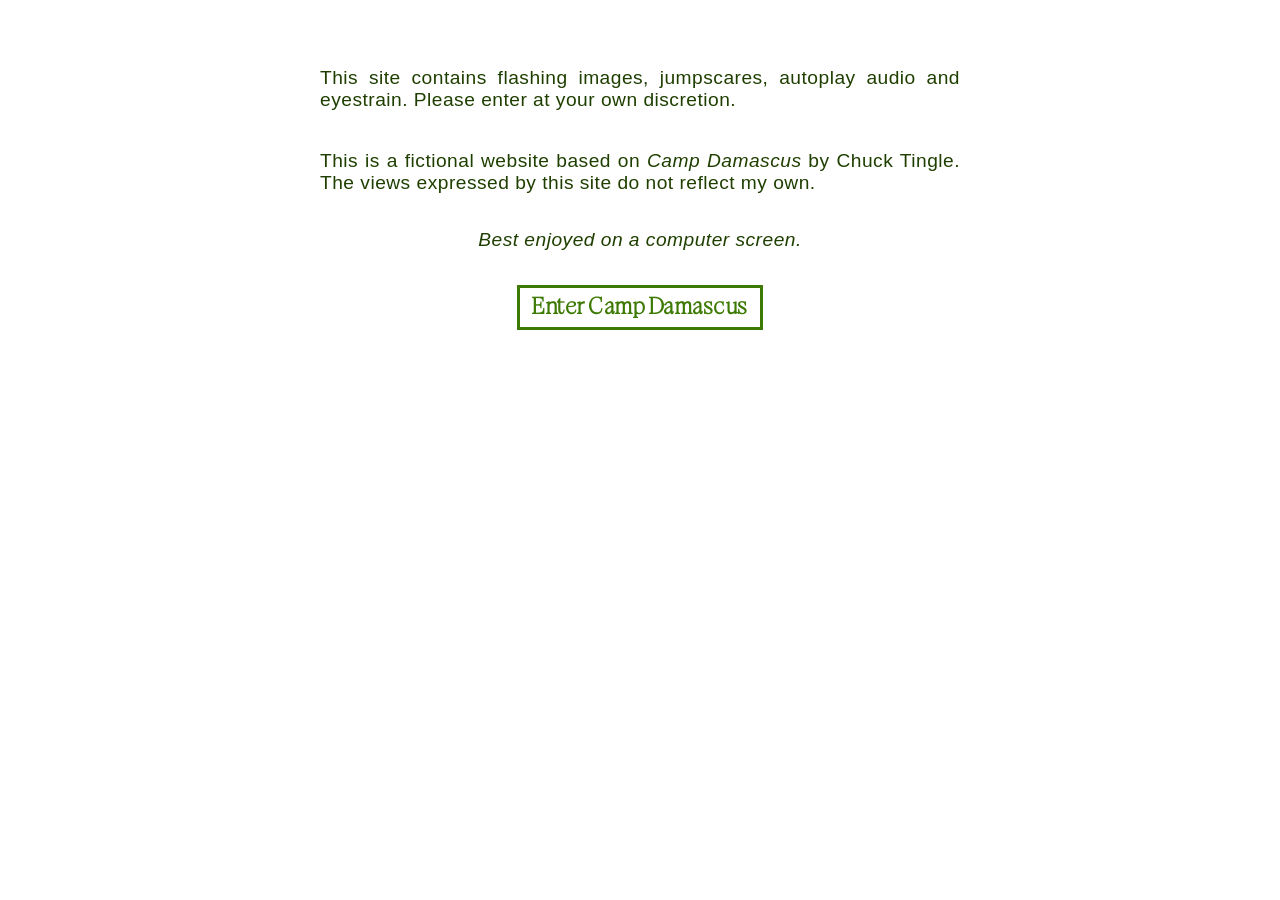
==== index.html @ c9fe2380 "initial commit" ====
<!DOCTYPE html>
<html lang="en">

<head>
    <meta charset="UTF-8">
    <meta name="viewport" content="width=device-width, initial-scale=1.0">
    <title>Enter Camp Damascus</title>
    <link rel="stylesheet" href="style.css">
    <script src="main.js"></script>
</head>

<body>
    <main>
        <div class="enter-text">
            <p>This site contains flashing images, jumpscares, autoplay audio and eyestrain. Please enter at your own
                discretion.</p>
            <p>This is a fictional website based on <i>Camp Damascus</i> by Chuck Tingle. The views expressed by this
                site do not reflect my own.</p>
            <p style="margin: 1rem auto;"><i>Best enjoyed on a computer screen.</i></p>
            <br>
            <a class="enter" href="home.html" onmouseover="playBuzz()" onmouseleave="stopBuzz()">Enter Camp Damascus</a>
            <audio id="buzz" src="audio/fly-buzz.mp3" ></audio>

        </div>
    </main>
</body>

</html>
---- style.css ----
/* GLOBAL */
:root {
  --background: #ffffff;
  --accent-bg: rgb(233, 237, 225);
  --text: rgb(31, 63, 0);
  --accent: rgb(61, 122, 4);
  --sin: rgba(131, 122, 105, 0.526);
}

@font-face {
  font-family: stokeda;
  src: url(fonts/Stokeda\ DEMO\ VERSION.ttf);
}

html {
  scroll-behavior: smooth;
  scroll-padding-top: 8rem;
}

p {
  font-family: Arial, Helvetica, sans-serif;
  font-size: 1.2rem;
  letter-spacing: 0.03rem;
  color: var(--text);
  text-align: justify;
}

h1,
h2 {
  font-family: stokeda;
  color: var(--accent);
  letter-spacing: 0.1rem;
}

a {
  text-decoration: none;
  color: var(--text);
  letter-spacing: 0.03rem;
}

a:hover {
  color: var(--accent);
}

header {
  background-color: var(--background);
  position: sticky;
  top: 0;
  display: flex;
  border-bottom: 2px dotted var(--accent);
  z-index: 20;
}

nav {
  display: flex;
  font-family: Arial, Helvetica, sans-serif;
}

body,
html {
  background-color: var(--background);
  margin: 0 auto;
  max-width: 80rem;
}

blockquote {
  font-family: stokeda;
  color: var(--accent);
  font-size: 1.2rem;
  letter-spacing: 0.1rem;
  font-style: italic;
  font-weight: 1000;
  text-align: center;
  padding: 2rem;
}

img {
  width: 100%;
}

figcaption {
  font-family: Arial, Helvetica, sans-serif;
  letter-spacing: 0.01rem;
  color: var(--text);
  text-align: end;
}

footer {
    background-color: var(--accent-bg);
    padding: 2rem;
    margin-top: 2rem;
    border-top: dotted 2px var(--text);
}

/* ENTER */
.enter-text {
  margin: auto;
  padding: 3rem;
  align-content: center;
  display: flex;
  flex-direction: column;
  text-align: justify;
  max-width: 40rem;
}

.enter {
  margin: auto;
  font-family: stokeda;
  font-size: 1.5rem;
  text-decoration: none;
  color: var(--accent);
  border: solid;
  padding: 0.4rem 0.8rem 0.2rem;
  font-weight: bolder;
  transition-duration: 0.2s;
}

@keyframes pulse {
  0%,
  100% {
    animation-timing-function: ease-in;
  }
  50% {
    transform: scale(1.1);
  }
}

.enter:hover {
  animation: pulse 1.5s infinite;
  box-shadow: rgb(137, 200, 255) 0px 0px 10px;
}

/* HOME */

.logo {
  margin-left: 1rem;
  margin-right: 4rem;
  width: fit-content;
}

.desktop-nav {
      margin-left: 3rem;
  margin-right: 1rem;
  width: 100%;
  justify-content: space-around;
  align-items: center;
}

#hb-menu {
    margin: 3rem;
    font-size: 1.8rem;
    align-self: center;
    position: absolute;
    right: 0;
    cursor: pointer;
    color: var(--text);
}

#hb-menu:hover {
    transition-duration: .2s;
    color: var(--accent);
}

.mobile-nav {
    position: fixed;
    flex-direction: column;
    background-color: var(--accent-bg);
    height: fit-content;
    z-index: 10;
    width: calc(50vw - 2rem);
    right: 0;
    margin-top: -300px;
    overflow-x: hidden;
    padding: 1rem;
    box-shadow: var(--sin) -1px 0px 30px;
    transition-duration: .5s;
}

.mobile-nav > a {
    border-bottom: dotted 2px;
    padding: 1rem;
}

.tagline {
  margin-top: -1.5rem;
  letter-spacing: 0.1rem;
  font-size: 0.9rem;
  text-align: right;
}

#hero-section {
  padding: 2rem;
  display: grid;
  grid-template-columns: 60 auto;
}

.hero-image {
  width: 100%;
}

.book-button {
  display: grid;
  align-self: center;
  border: solid 2px var(--accent);
  font-family: Arial, Helvetica, sans-serif;
  margin: auto;
  width: fit-content;
  font-size: 1.4rem;
  padding: 0.5rem;
  border-radius: 0.3rem;
  color: var(--accent);
  transition-duration: 0.2s;
}

.book-button:hover {
  color: var(--text);
  background-color: var(--accent-bg);
}

.wrapper {
  padding: 2rem;
}

.accent {
  background-color: var(--accent-bg);
  margin: 0;
}

.testimonial-carousel {
  display: flex;
  flex-wrap: nowrap;
  overflow: hidden;
}

.testimonial {
  position: relative;
  min-width: 100%;
  transition: all 0.5s linear;
}

.testimonial > p,
.testimonial > h2 {
  max-width: 60rem;
  margin: auto;
}

.testimonial > h2 {
  text-align: end;
  margin-top: 1rem;
}

ul {
    list-style: none;
    font-family: Arial, Helvetica, sans-serif;
    font-size: 1rem;
    color: var(--text);
    line-height: 2.5rem;
    border-left: dotted 2px var(--text);
    margin-bottom: -2rem;
}

/* SINNER REPENT */
#cursor-fly {
  width: 4rem;
  position: absolute;
  z-index: 11;
}

.sinner-body {
  background-color: rgb(0, 0, 0);
  background-image: url("images/spooky-page/Pachid-far.png");
  background-size: contain;
  background-position: center bottom;
  background-repeat: no-repeat;
  display: flex;
  justify-content: center;
  /* padding: 4rem; */
}

#scary {
  background-color: rgb(0, 0, 0);
  background-image: url("images/spooky-page/Pachid-close.png");
  background-size: contain;
  background-position: center bottom;
  background-repeat: no-repeat;
}

.verse {
  width: 50vw;
  max-width: 30rem;
  margin: auto;
  align-items: center;
  display: flex;
  height: 100vh;
}

#bible-verse {
  color: var(--sin);
  font-size: 1.7rem;
  font-family: "Times New Roman", Times, serif;
  /* text-shadow:
    2px 0 0 rgba(255, 71, 87, 0.2),
    -2px 0 0 rgba(0, 217, 255, 0.2); */
  animation: chromatic-aberration 0.7s steps(4) infinite;
}

.crt-filter::before {
  content: "";
  position: absolute;
  inset: 0;
  background: repeating-linear-gradient(
    0deg,
    transparent,
    transparent 2px,
    rgba(0, 0, 0, 0.5) 2px,
    rgba(0, 0, 0, 0.25) 4px
  );
  pointer-events: none;
  z-index: 10;
  animation: crt-flicker 0.1s steps(2) infinite;
}

@keyframes crt-flicker {
  0%,
  100% {
    opacity: 1;
  }
  50% {
    opacity: 0.4;
  }
}

@keyframes chromatic-aberration {
  0%,
  100% {
    text-shadow:
      3px 0 0 rgba(255, 71, 87, 0.3),
      -3px 0 0 rgba(0, 217, 255, 0.3);
  }
  50% {
    text-shadow:
      2px 1px 0 rgba(255, 71, 87, 0.4),
      -2px -1px 0 rgba(0, 217, 255, 0.4);
  }
}

/* MEDIA QUERIES  */
/* desktop width */
@media only screen and (min-width: 1000px) {

    .desktop-nav {
        display: flex;
    }

    #hb-menu {
        display: none;
    }

    .mobile-nav {
        display: none;
    }

  .wrapper {
    display: grid;
    grid-template-columns: auto 50%;
    grid-column-gap: 2rem;
  }

  #testimonials {
    display: block;
  }

  #about {
    grid-template-columns: auto 40%;
  }

  nav {
    margin-left: 17rem;
    font-size: 1.3rem;
  }

  blockquote {
    font-size: 1.8rem;
  }
}


/* PHONE WIDTH */

@media only screen and (max-width: 999px) {
    #hb-menu {
        display: block;
    }

    .desktop-nav {
        display: none;
    }
}
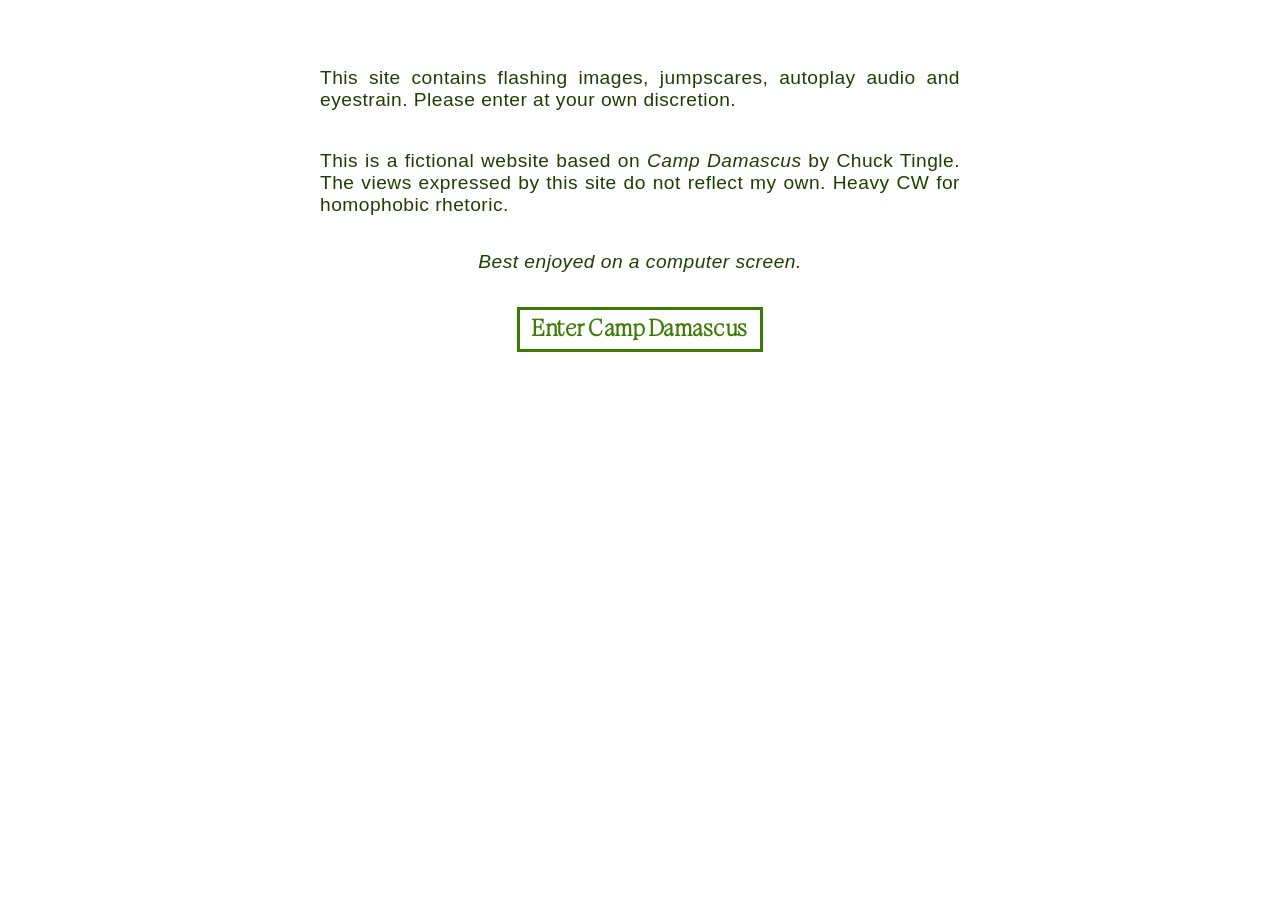
==== commit cddd9b83: "small tweaks" ====
--- a/index.html
+++ b/index.html
@@ -6,6 +6,7 @@
     <meta name="viewport" content="width=device-width, initial-scale=1.0">
     <title>Enter Camp Damascus</title>
     <link rel="stylesheet" href="style.css">
+    <script src="https://code.jquery.com/jquery-3.6.0.min.js"></script>
     <script src="main.js"></script>
 </head>
 
@@ -15,11 +16,11 @@
             <p>This site contains flashing images, jumpscares, autoplay audio and eyestrain. Please enter at your own
                 discretion.</p>
             <p>This is a fictional website based on <i>Camp Damascus</i> by Chuck Tingle. The views expressed by this
-                site do not reflect my own.</p>
+                site do not reflect my own. Heavy CW for homophobic rhetoric.</p>
             <p style="margin: 1rem auto;"><i>Best enjoyed on a computer screen.</i></p>
             <br>
             <a class="enter" href="home.html" onmouseover="playBuzz()" onmouseleave="stopBuzz()">Enter Camp Damascus</a>
-            <audio id="buzz" src="audio/fly-buzz.mp3" ></audio>
+            <audio id="buzz" src="audio/fly-buzz.mp3"></audio>
 
         </div>
     </main>
--- a/style.css
+++ b/style.css
@@ -38,9 +38,10 @@
   letter-spacing: 0.03rem;
 }
 
-a:hover {
-  color: var(--accent);
-}
+a:hover, a:focus {
+  color: var(--accent);
+}
+
 
 header {
   background-color: var(--background);
@@ -76,6 +77,7 @@
 
 img {
   width: 100%;
+  border-radius: 0.5rem;
 }
 
 figcaption {
@@ -86,10 +88,23 @@
 }
 
 footer {
-    background-color: var(--accent-bg);
-    padding: 2rem;
-    margin-top: 2rem;
-    border-top: dotted 2px var(--text);
+  background-color: var(--accent-bg);
+  padding: 0.5rem 3rem;
+  margin-top: 2rem;
+  border-top: dotted 2px var(--text);
+  text-align: center;
+  display: flex;
+  justify-content: center;
+}
+
+small > a,
+small > i > a {
+  text-decoration: underline;
+}
+
+.footer-content > p {
+  text-align: center;
+  line-height: 1rem;
 }
 
 /* ENTER */
@@ -125,7 +140,7 @@
   }
 }
 
-.enter:hover {
+.enter:focus, .enter:hover {
   animation: pulse 1.5s infinite;
   box-shadow: rgb(137, 200, 255) 0px 0px 10px;
 }
@@ -139,7 +154,7 @@
 }
 
 .desktop-nav {
-      margin-left: 3rem;
+  margin-left: 3rem;
   margin-right: 1rem;
   width: 100%;
   justify-content: space-around;
@@ -147,38 +162,44 @@
 }
 
 #hb-menu {
-    margin: 3rem;
-    font-size: 1.8rem;
-    align-self: center;
-    position: absolute;
-    right: 0;
-    cursor: pointer;
-    color: var(--text);
-}
-
-#hb-menu:hover {
-    transition-duration: .2s;
-    color: var(--accent);
+  margin: 3rem;
+  font-size: 1.8rem;
+  align-self: center;
+  position: absolute;
+  right: 0;
+  cursor: pointer;
+  color: var(--text);
+  background-color: var(--background);
+  border: none;
+}
+
+#hb-menu:focus, #hb-menu:hover {
+  transition-duration: 0.2s;
+  color: var(--accent);
 }
 
 .mobile-nav {
-    position: fixed;
-    flex-direction: column;
-    background-color: var(--accent-bg);
-    height: fit-content;
-    z-index: 10;
-    width: calc(50vw - 2rem);
-    right: 0;
-    margin-top: -300px;
-    overflow-x: hidden;
-    padding: 1rem;
-    box-shadow: var(--sin) -1px 0px 30px;
-    transition-duration: .5s;
+  position: fixed;
+  flex-direction: column;
+  background-color: var(--accent-bg);
+  height: fit-content;
+  z-index: 10;
+  width: calc(50vw - 2rem);
+  right: 0;
+  overflow-x: hidden;
+  padding: 1rem;
+  box-shadow: var(--sin) -1px 0px 30px;
+  transition-duration: 0.5s;
+  display: none;
+}
+
+.is-open {
+    display: flex;
 }
 
 .mobile-nav > a {
-    border-bottom: dotted 2px;
-    padding: 1rem;
+  border-bottom: dotted 2px;
+  padding: 1rem;
 }
 
 .tagline {
@@ -186,6 +207,28 @@
   letter-spacing: 0.1rem;
   font-size: 0.9rem;
   text-align: right;
+}
+
+.back-to-top {
+  position: fixed;
+  right: 0;
+  bottom: 0;
+  display: grid;
+  padding: 1rem;
+  scale: .9;
+}
+
+.back-to-top > a {
+  color: var(--background);
+  background-color: var(--accent);
+  font-size: 2rem;
+  border-radius: 50%;
+  padding: .75rem 1rem;
+    transition-duration: .3s;
+}
+
+.back-to-top > a:focus, .back-to-top > a:hover {
+    scale: 1.08;
 }
 
 #hero-section {
@@ -212,7 +255,7 @@
   transition-duration: 0.2s;
 }
 
-.book-button:hover {
+.book-button:focus, .book-button:hover {
   color: var(--text);
   background-color: var(--accent-bg);
 }
@@ -250,13 +293,13 @@
 }
 
 ul {
-    list-style: none;
-    font-family: Arial, Helvetica, sans-serif;
-    font-size: 1rem;
-    color: var(--text);
-    line-height: 2.5rem;
-    border-left: dotted 2px var(--text);
-    margin-bottom: -2rem;
+  list-style: none;
+  font-family: Arial, Helvetica, sans-serif;
+  font-size: 1rem;
+  color: var(--text);
+  line-height: 2.5rem;
+  border-left: dotted 2px var(--text);
+  margin-bottom: -2rem;
 }
 
 /* SINNER REPENT */
@@ -347,18 +390,17 @@
 /* MEDIA QUERIES  */
 /* desktop width */
 @media only screen and (min-width: 1000px) {
-
-    .desktop-nav {
-        display: flex;
-    }
-
-    #hb-menu {
-        display: none;
-    }
-
-    .mobile-nav {
-        display: none;
-    }
+  .desktop-nav {
+    display: flex;
+  }
+
+  #hb-menu {
+    display: none;
+  }
+
+  .mobile-nav {
+    display: none;
+  }
 
   .wrapper {
     display: grid;
@@ -382,17 +424,20 @@
   blockquote {
     font-size: 1.8rem;
   }
-}
-
+
+  .back-to-top {
+    display: none;
+  }
+}
 
 /* PHONE WIDTH */
 
 @media only screen and (max-width: 999px) {
-    #hb-menu {
-        display: block;
-    }
-
-    .desktop-nav {
-        display: none;
-    }
-}+  #hb-menu {
+    display: block;
+  }
+
+  .desktop-nav {
+    display: none;
+  }
+}
